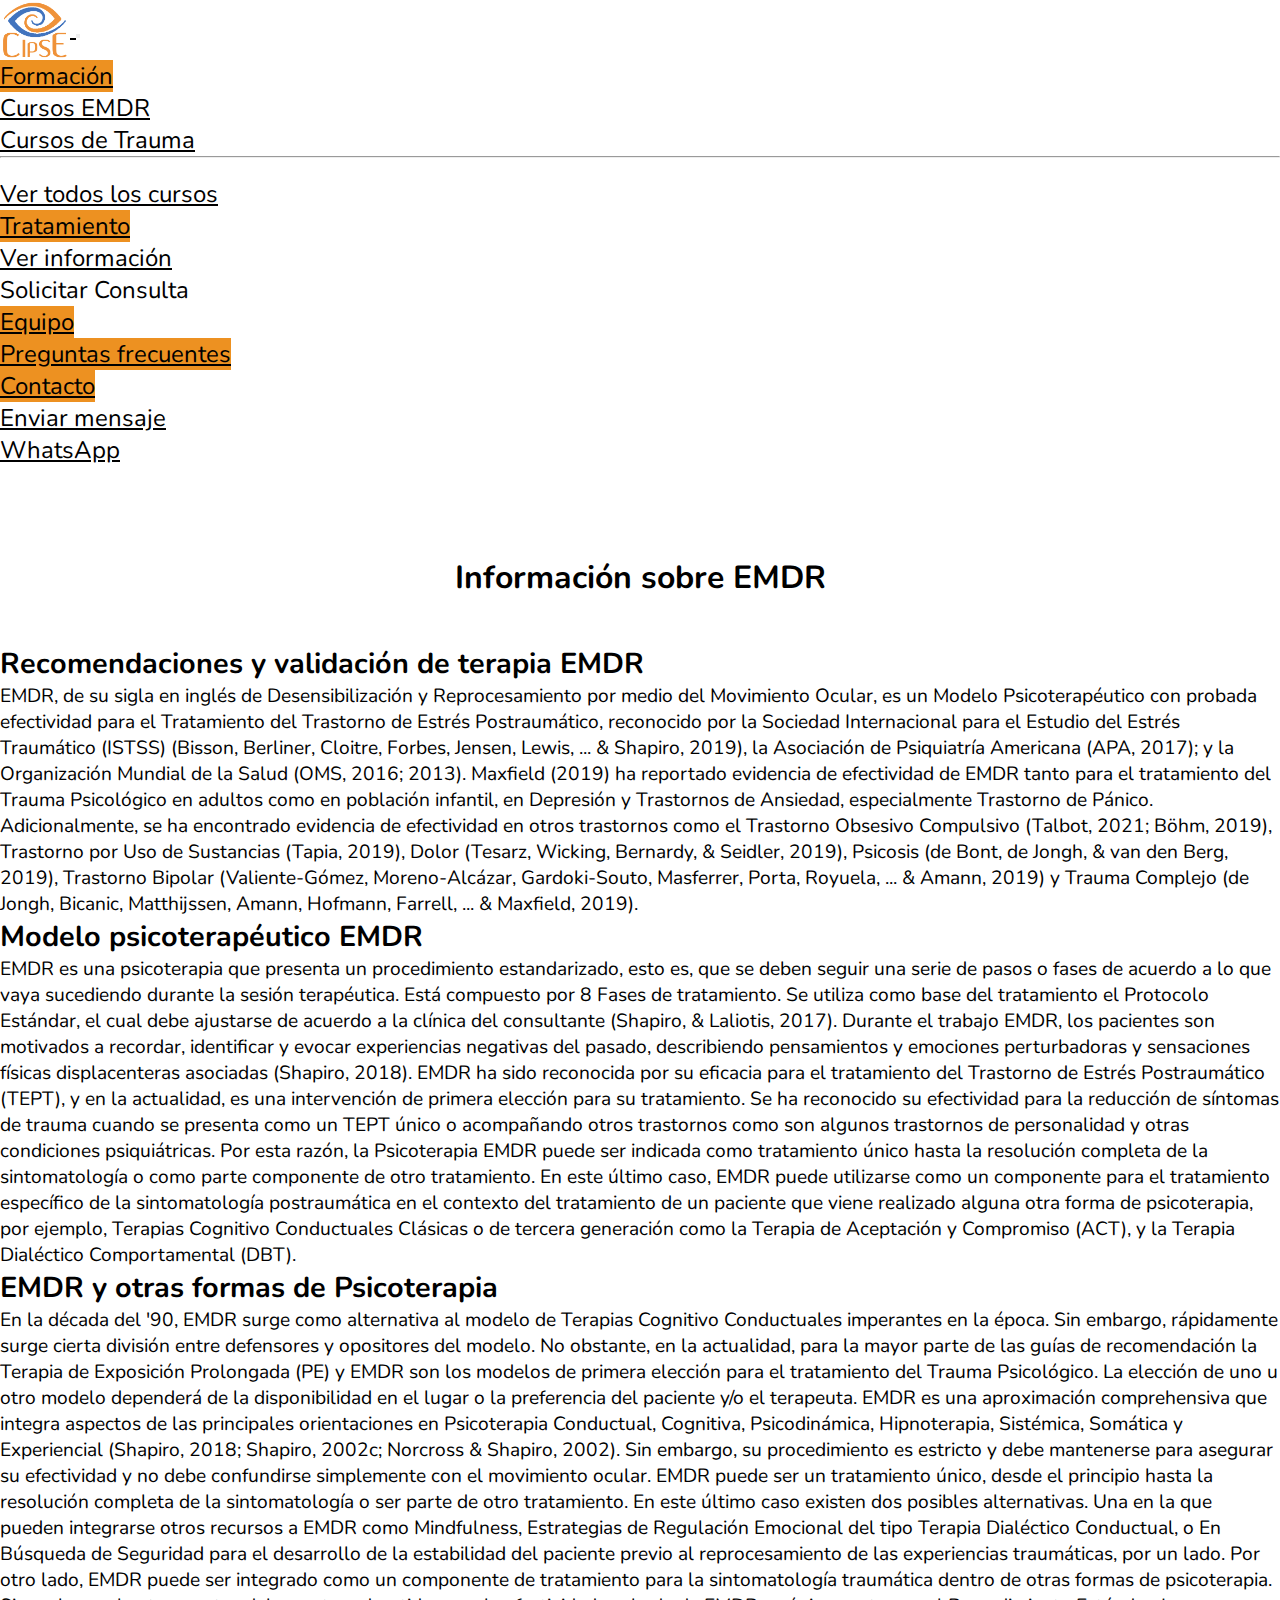
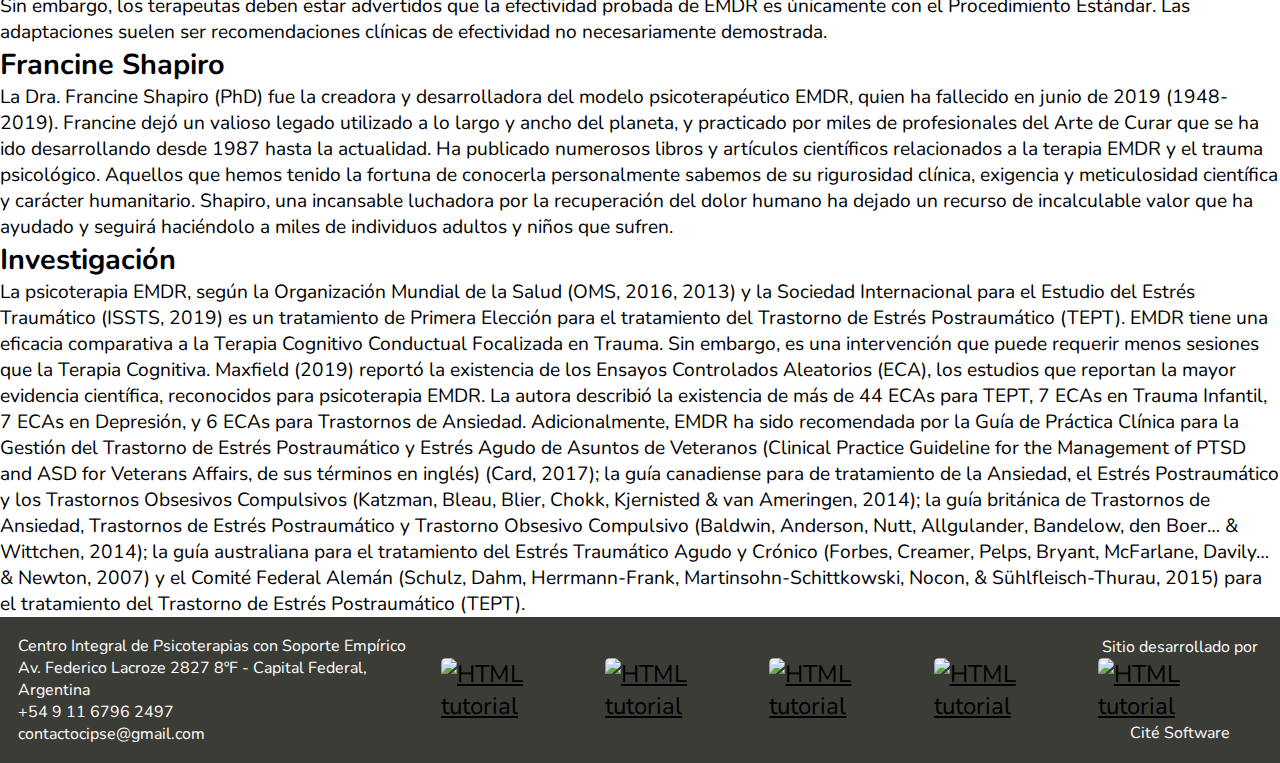
==== EMDR.html @ 969f8921 "cursos updates" ====
<!DOCTYPE html>

<html class="EMDRfull">

<head>
    <meta charset="UTF-8">
    <meta name="viewport" content="width=device-width">

    <link href="https://cdn.jsdelivr.net/npm/bootstrap@5.1.3/dist/css/bootstrap.min.css" rel="stylesheet" integrity="sha384-1BmE4kWBq78iYhFldvKuhfTAU6auU8tT94WrHftjDbrCEXSU1oBoqyl2QvZ6jIW3" crossorigin="anonymous">
    <link rel="stylesheet" href="indexStyle.css">

    <title>Equipo CIPSE</title>
    <link rel="shortcut icon" type="image/jpg" href="logo.png"/>

    <link rel="preconnect" href="https://fonts.googleapis.com">
    <link rel="preconnect" href="https://fonts.gstatic.com" crossorigin>
    <link href="https://fonts.googleapis.com/css2?family=Nunito:wght@300;400&display=swap" rel="stylesheet">

    <link rel="preconnect" href="https://fonts.googleapis.com">
    <link rel="preconnect" href="https://fonts.gstatic.com" crossorigin>
    <link href="https://fonts.googleapis.com/css2?family=Comfortaa:wght@600&display=swap" rel="stylesheet">

    
    <script src="scrollNavbar.js"></script>

</head>

<body>

    <div class="invisible"></div>
    
    <div class="invisible"></div>
    
    <nav id="navB" class="navbar navbar-expand-lg navbar-dark">

        <div class="container-fluid">
            <a class="navbar-brand" href="index.html#cont-slider">
                <img src="logo.png" alt="" width="70" height="60">
              </a>
          <button class="navbar-toggler" type="button" data-bs-toggle="collapse" data-bs-target="#navbarSupportedContent" aria-controls="navbarSupportedContent" aria-expanded="false" aria-label="Toggle navigation">
            <span class="navbar-toggler-icon"></span>
          </button>
          <div class="collapse navbar-collapse" id="navbarSupportedContent">
            <ul class="navbar-nav me-auto mb-2 mb-lg-0">
              
              <li class="nav-item dropdown">
                <a class="nav-link active dropdown-toggle mx-3" href="Formacion.html" id="navbarDropdown" role="button" data-bs-toggle="dropdown" aria-expanded="false">
                 Formación
                </a>
                <ul id="liExpanded" class="dropdown-menu mx-3" aria-labelledby="navbarDropdown">
                  <li><a class="dropdown-item" href="Formacion.html#CursosEMDR">Cursos EMDR</a></li>
                  <li><a class="dropdown-item" href="Formacion.html#FormTyE">Cursos de Trauma</a></li>
                  <li><hr class="dropdown-divider"></li>
                  <li><a class="dropdown-item" href="Formacion.html">Ver todos los cursos</a></li>
                </ul>
              </li>
              <li class="nav-item dropdown">
                <a class="nav-link active dropdown-toggle mx-3" aria-current="page" href="index.html#Tratamiento" id="navbarDropdown" role="button" data-bs-toggle="dropdown" aria-expanded="false">Tratamiento</a>
                <ul id="liExpanded" class="dropdown-menu mx-3" aria-labelledby="navbarDropdown">
                  <li><a class="dropdown-item" href="index.html#Tratamiento">Ver información</a></li>
                    <li><a class="dropdown-item" type="button" data-bs-toggle="modal" data-bs-target="#modalCdA">Solicitar Consulta</a></li>
                  </ul>
            </li>
            <li class="nav-item">
                <a class="nav-link active mx-3" aria-current="page" href="index.html#Equipo">Equipo</a>
              </li>
            <li class="nav-item">
                <a id="navFAQ" class="nav-link active mx-3" aria-current="page" href="index.html#FAQ">Preguntas frecuentes</a>
            </li>
            <li class="nav-item dropdown">
                <a class="nav-link active dropdown-toggle mx-3" aria-current="page" href="index.html#Contacto" id="navbarDropdown" role="button" data-bs-toggle="dropdown" aria-expanded="false">Contacto</a>
                <ul id="liExpanded" class="dropdown-menu mx-3" aria-labelledby="navbarDropdown">
                    <li><a class="dropdown-item" href="index.html#Contacto">Enviar mensaje</a></li>
                    <li><a class="dropdown-item" href="https://api.whatsapp.com/send?phone=5491167962497" target="_blank" rel="noopener noreferrer">WhatsApp</a></li>
                  </ul>
            </li>
            <!-- <li class="nav-item dropdown">
                <a class="nav-link active dropdown-toggle mx-3" href="#" id="navbarDropdown" role="button" data-bs-toggle="dropdown" aria-expanded="false">
                    Recursos
                   </a>
                   <ul id="liExpanded" class="dropdown-menu mx-3" aria-labelledby="navbarDropdown">
                     <li><a class="dropdown-item" href="#">Recursos Generales</a></li>
                     <li><a class="dropdown-item" href="#">Psicoeducación</a></li>
                     <li><a class="dropdown-item" href="#">Entrenamiento EMDR</a></li> 
                     <li><a class="dropdown-item" href="#">Trauma</a></li> 
                   </ul>
            </li> -->
            <!-- <li class="nav-item">
                <a class="nav-link active mx-3 disabled" aria-current="page" href="#">Solicitar Tratamiento</a>
            </li> -->
            </ul>
          </div>
        </div>
      </nav>

    <div class="tituloDetalle">
        <h2>Información sobre EMDR</h2>
    </div>

    <div id="RyV" class="RyV">
        <h3>Recomendaciones y validación de terapia EMDR</h3>
        <p>EMDR, de su sigla en inglés de Desensibilización y Reprocesamiento por medio del Movimiento Ocular, es un Modelo Psicoterapéutico con probada efectividad para el Tratamiento del Trastorno de Estrés Postraumático, reconocido por la Sociedad Internacional para el Estudio del Estrés Traumático (ISTSS) (Bisson, Berliner, Cloitre, Forbes, Jensen, Lewis, ... & Shapiro, 2019), la Asociación de Psiquiatría Americana (APA, 2017); y la Organización Mundial de la Salud (OMS, 2016; 2013).
            Maxfield (2019) ha reportado evidencia de efectividad de EMDR tanto para el tratamiento del Trauma Psicológico en adultos como en población infantil, en Depresión y Trastornos de Ansiedad, especialmente Trastorno de Pánico. Adicionalmente, se ha encontrado evidencia de efectividad en otros trastornos como el Trastorno Obsesivo Compulsivo (Talbot, 2021; Böhm, 2019), Trastorno por Uso de Sustancias (Tapia, 2019), Dolor (Tesarz, Wicking, Bernardy, & Seidler, 2019), Psicosis (de Bont, de Jongh, & van den Berg, 2019), Trastorno Bipolar (Valiente-Gómez, Moreno-Alcázar, Gardoki-Souto, Masferrer, Porta, Royuela, ... & Amann, 2019) y Trauma Complejo (de Jongh, Bicanic, Matthijssen, Amann, Hofmann, Farrell, ... & Maxfield, 2019).
            </p>
    </div>

    <div id="MP" class="MP">
        <h3>Modelo psicoterapéutico EMDR</h3>
        <p>EMDR es una psicoterapia que presenta un procedimiento estandarizado, esto es, que se deben seguir una serie de pasos o fases de acuerdo a lo que vaya sucediendo durante la sesión terapéutica. Está compuesto por 8 Fases de tratamiento. Se utiliza como base del tratamiento el Protocolo Estándar, el cual debe ajustarse de acuerdo a la clínica del consultante (Shapiro, & Laliotis, 2017). Durante el trabajo EMDR, los pacientes son motivados a recordar, identificar y evocar experiencias negativas del pasado, describiendo pensamientos y emociones perturbadoras y sensaciones físicas displacenteras asociadas (Shapiro, 2018). 
            EMDR ha sido reconocida por su eficacia para el tratamiento del Trastorno de Estrés Postraumático (TEPT), y en la actualidad, es una intervención de primera elección para su tratamiento. Se ha reconocido su efectividad para la reducción de síntomas de trauma cuando se presenta como un TEPT único o acompañando otros trastornos como son algunos trastornos de personalidad y otras condiciones psiquiátricas. 
            Por esta razón, la Psicoterapia EMDR puede ser indicada como tratamiento único hasta la resolución completa de la sintomatología o como parte componente de otro tratamiento. 
            En este último caso, EMDR puede utilizarse como un componente para el tratamiento específico de la sintomatología postraumática en el contexto del tratamiento de un paciente que viene realizado alguna otra forma de psicoterapia, por ejemplo, Terapias Cognitivo Conductuales Clásicas o de tercera generación como la Terapia de Aceptación y Compromiso (ACT), y la Terapia Dialéctico Comportamental (DBT).
            </p>
    </div>

    <div id="EvT" class="EvT">
        <h3>EMDR y otras formas de Psicoterapia</h3>
        <p>En la década del '90, EMDR surge como alternativa al modelo de Terapias Cognitivo Conductuales imperantes en la época. Sin embargo, rápidamente surge cierta división entre defensores y opositores del modelo. 
            No obstante, en la actualidad, para la mayor parte de las guías de recomendación la Terapia de Exposición Prolongada (PE) y EMDR son los modelos de primera elección para el tratamiento del Trauma Psicológico. La elección de uno u otro modelo dependerá de la disponibilidad en el lugar o la preferencia del paciente y/o el terapeuta. 
            EMDR es una aproximación comprehensiva que integra aspectos de las principales orientaciones en Psicoterapia  Conductual, Cognitiva, Psicodinámica, Hipnoterapia, Sistémica, Somática y Experiencial (Shapiro, 2018; Shapiro, 2002c; Norcross & Shapiro, 2002). Sin embargo, su procedimiento es estricto y debe mantenerse para asegurar su efectividad y no debe confundirse simplemente con el movimiento ocular. 
            EMDR puede ser un tratamiento único, desde el principio hasta la resolución completa de la sintomatología o ser parte de otro tratamiento. 
            En este último caso existen dos posibles alternativas. Una en la que pueden integrarse otros recursos a EMDR como Mindfulness, Estrategias de Regulación Emocional del tipo Terapia Dialéctico Conductual, o En Búsqueda de Seguridad para el desarrollo de la estabilidad del paciente previo al reprocesamiento de las experiencias traumáticas, por un lado. 
            Por otro lado, EMDR puede ser  integrado como un componente de tratamiento para la sintomatología traumática dentro de otras formas de psicoterapia. <br>
            Sin embargo, los terapeutas deben estar advertidos que la efectividad probada de EMDR es únicamente con el Procedimiento Estándar. Las adaptaciones suelen ser recomendaciones clínicas de efectividad no necesariamente demostrada.
        </p>
    </div>

    <div id="FS" class="FS">
        <h3>Francine Shapiro</h3>
        <p>La Dra. Francine Shapiro (PhD) fue la creadora y desarrolladora del modelo psicoterapéutico EMDR, quien ha fallecido en junio de 2019 (1948-2019). Francine dejó un valioso legado utilizado a lo largo y ancho del planeta, y practicado por miles de profesionales del Arte de Curar que se ha ido desarrollando desde 1987 hasta la actualidad. Ha publicado numerosos libros y artículos científicos relacionados a la terapia EMDR y el trauma psicológico. Aquellos que hemos tenido la fortuna de conocerla personalmente sabemos de su rigurosidad clínica, exigencia y meticulosidad científica y carácter humanitario. Shapiro, una incansable luchadora por la recuperación del dolor humano ha dejado un recurso de incalculable valor que ha ayudado y seguirá haciéndolo a miles de individuos adultos y niños que sufren.
        </p>
    </div>
    
    <div id="In" class="In">
        <h3>Investigación</h3>
        <p>La psicoterapia EMDR, según la Organización Mundial de la Salud (OMS, 2016, 2013) y la Sociedad Internacional para el Estudio del Estrés Traumático (ISSTS, 2019) es un tratamiento de Primera Elección para el tratamiento del Trastorno de Estrés Postraumático (TEPT). EMDR tiene una eficacia comparativa a la Terapia Cognitivo Conductual Focalizada en Trauma. Sin embargo, es una intervención que puede requerir menos sesiones que la Terapia Cognitiva. 
            Maxfield (2019) reportó la existencia de los Ensayos Controlados Aleatorios (ECA), los estudios que reportan la mayor evidencia científica, reconocidos para psicoterapia EMDR. La autora describió la existencia de más de 44 ECAs para TEPT, 7 ECAs en Trauma Infantil, 7 ECAs en Depresión, y 6 ECAs para Trastornos de Ansiedad.
            Adicionalmente, EMDR ha sido recomendada por la Guía de Práctica Clínica para la Gestión del Trastorno de Estrés Postraumático y Estrés Agudo de Asuntos de Veteranos (Clinical Practice Guideline for the Management of PTSD and ASD for Veterans Affairs, de sus términos en inglés) (Card, 2017); la guía canadiense para de tratamiento de la Ansiedad, el Estrés Postraumático y los Trastornos Obsesivos Compulsivos (Katzman, Bleau, Blier, Chokk, Kjernisted & van Ameringen, 2014); la guía británica de Trastornos de Ansiedad, Trastornos de Estrés Postraumático y Trastorno Obsesivo Compulsivo (Baldwin, Anderson, Nutt, Allgulander, Bandelow, den Boer… & Wittchen, 2014); la guía australiana para el tratamiento del Estrés Traumático Agudo y Crónico (Forbes, Creamer, Pelps, Bryant, McFarlane, Davily… & Newton, 2007) y el Comité Federal Alemán (Schulz, Dahm, Herrmann-Frank, Martinsohn-Schittkowski, Nocon, & Sühlfleisch-Thurau, 2015) para el tratamiento del Trastorno de Estrés Postraumático (TEPT).
            </p>
    </div>

    <footer>

        <span>
            <p>
                Centro Integral de Psicoterapias con Soporte Empírico <br>
                Av. Federico Lacroze 2827 8ºF - Capital Federal, Argentina <br>
                +54 9 11 6796 2497 <br>
                contactocipse@gmail.com
            </p>
        </span>
    
        
            <a href="https://www.facebook.com/CIPSE.EMDR/" target="_blank" rel="noopener noreferrer"><img src="https://www.facebook.com/images/fb_icon_325x325.png" alt="HTML tutorial"></a>
            <a href="https://www.instagram.com/cipse/" target="_blank" rel="noopener noreferrer"><img src="https://1000marcas.net/wp-content/uploads/2019/11/Instagram-logo.png" alt="HTML tutorial" ></a>
            <a href="https://www.linkedin.com/in/cipse-centro-de-psicoterapias-8a77133a/" target="_blank" rel="noopener noreferrer"><img src="https://play-lh.googleusercontent.com/kMofEFLjobZy_bCuaiDogzBcUT-dz3BBbOrIEjJ-hqOabjK8ieuevGe6wlTD15QzOqw" alt="HTML tutorial" ></a>
            <a href="https://api.whatsapp.com/send?phone=5491167962497" target="_blank" rel="noopener noreferrer"><img src="https://w7.pngwing.com/pngs/632/756/png-transparent-whatsapp-logo-computer-icons-whatsapp-cdr-text-logo.png" alt="HTML tutorial"></a>
    
        <span id="by">
            <p>Sitio desarrollado por</p>
            <a href="https://twitter.com/citesoftware" target="_blank" rel="noopener noreferrer"><img src="cs.png" alt="HTML tutorial"></a>
            <p>Cité Software</p>
        </span>
    
    </footer>

    
    <script src="mobileNavBar.js"></script>
    <script src="https://cdn.jsdelivr.net/npm/bootstrap@5.1.3/dist/js/bootstrap.bundle.min.js" integrity="sha384-ka7Sk0Gln4gmtz2MlQnikT1wXgYsOg+OMhuP+IlRH9sENBO0LRn5q+8nbTov4+1p" crossorigin="anonymous"></script>



</body>



</html>
---- indexStyle.css ----
* {
  box-sizing:border-box;
  margin: 0;
  padding: 0;
}

html{
    scroll-behavior: smooth;
}


a{
  color: black;
  font-size: 1.5em;
}

h2{
  font-size: 2em;
}

h3{
  font-size: 1.8em;
}

h4{
  font-size: 1.6em;
}

p{
  font-size: 1.2em;
}

img{
  vertical-align: middle;
}


/* Slideshow container */
.slideshow-container {
  width: 100%;
  position: relative;
  margin: auto;
  overflow: hidden;
  height: 93.5vh;
}

/* Next & previous buttons */
.prev, .next {
  cursor: pointer;
  position: absolute;
  top: 50%;
  width: auto;
  padding: 16px;
  margin-top: -22px;
  color: #ed9121;
  font-weight: bold;
  font-size: 18px;
  transition: 0.6s ease;
  border-radius: 0 3px 3px 0;
  user-select: none;
}

/* Position the "next button" to the right */
.next {
  right: 0;
  border-radius: 3px 0 0 3px;
}

/* On hover, add a black background color with a little bit see-through */
.prev:hover, .next:hover {
  background-color: #1b5483d3;
}

/* Caption text */
.text {
  display: none;
  color: black;
  font-size: 15px;
  padding: 8px 12px;
  position: absolute;
  bottom: 8px;
  width: 100%;
  text-align: center;
}

/* Number text (1/3 etc) */
.numbertext {
  color: black;
  font-size: 12px;
  padding: 8px 12px;
  position: absolute;
  top: 0;
}

/* The dots/bullets/indicators */
.dot {
  cursor: pointer;
  height: 15px;
  width: 15px;
  margin: 0 2px;
  background-color: #1b5583;
  border-radius: 50%;
  display: inline-block;
  transition: background-color 0.6s ease;
}

.active, .dot:hover {
  background-color: #ed9121;
}

/* Fading animation */
.fade {
  -webkit-animation-name: fade;
  -webkit-animation-duration: 1.5s;
  animation-name: fade;
  animation-duration: 1.5s;
}

@-webkit-keyframes fade {
  from {opacity: .4} 
  to {opacity: 1}
}

@keyframes fade {
  from {opacity: .4} 
  to {opacity: 1}
}

/* On smaller screens, decrease text size */
@media only screen and (max-width: 300px) {
  .prev, .next,.text {font-size: 11px}
}

/* Scrollbar*/

/* width */
::-webkit-scrollbar {
  width: 8px;
}

/* Track */
::-webkit-scrollbar-track {
  background: #f1f1f1;
  box-shadow: inset 0 0 5px #0000002a;
}

/* Handle */
::-webkit-scrollbar-thumb {
  background: #ed9121;
}

/* Handle on hover */
::-webkit-scrollbar-thumb:hover {
  background: #b7410E;
}


/* HEADER */

.HeaderHidden {
  position:initial;
  height: 4rem;
  z-index: 0;
  width: 100%;
  margin: 0 auto;
  
}

header {
    z-index: 1;
    position: fixed;
    height: 4rem;
    width: 100%;
    min-width: fit-content;
    margin: 0 auto;
    font-family: 'Comfortaa', cursive;
    transition: top 0.2s;
}

header nav ul {
    display: flex;
    list-style-type: none;
    width: 100%;
    text-align: center;
    flex-direction: row;
    justify-content: space-between;
    align-items: center;
    background-color: #1b5583;
}

header nav li {
    display: inline;
    float: left;
    width: 100%;
    height: 100%;
}

header nav li a:not(#logo){
  display: block;
  color: black;
  text-align: center;
  padding: 1.3em 10px;
  text-decoration: none;
  font-size: 1em;
  align-self: center;
  height: 4rem;
  color: whitesmoke;
}


header nav li a:hover:not(#logo){
    background-color: #ed9121;
    color: black;
}

header nav img{
  height: 3rem;
  margin-left: 30px;
}

  /* BODY */

body{
  display: flex;
  width: 100%;
  flex-direction: column;
  flex-wrap: wrap;
  font-family: 'Nunito', sans-serif;
}

.Inicio{
  width: 100%;
  height: 100%;
}

.Inicio img{
  width: 100%;
  height: 100vh;
}


/* EMDR */

.EMDR {
  height: 100%;
  min-height: 100vh;
  background: linear-gradient(180deg, white, #fbceb1);
  width: 100%;
  display: grid;
  grid-area: 1 / 1 / 2 / 2;
  align-items: center;
  justify-items: center;
}

.EMDR h2{
  grid-row: 1 / span 1;
  grid-column: 1 / span 2;
  justify-self: center;
  height: fit-content;
}

.EMDR p {
  font-size: 1.2em;
  padding: 0px 20px 0px 20px;
  grid-row: 2 / span 1;
  grid-column: 1 / span 2;
  justify-self: center;
}

.EMDR iframe {
  grid-row: 3 / span 1;
  grid-column: 1 / span 1;
  justify-self: center;
}

.EMDR ul {
  grid-row: 3 / span 1;
  grid-column: 2 / span 1;
  justify-self: center;
  list-style-type: none;
}

.EMDR li {
  padding: 10px;
}


/*EQUIPO*/

.Equipo{
  height: 100%;
  width: 100%;
  display: grid;
  row-gap: 5%;
  grid-area: 1 / 1 / 4 / 3;
  justify-items: center;
  align-items: center;
  grid-template-rows: 1fr 2fr 3fr 1fr;
}

.Equipo h2{
  grid-row: 1 / span 1;
  grid-column: 1 / span 3;
  justify-self: center;
  margin-top: 8vh;
  height: fit-content;
}

.Equipo p {
  font-size: 1.2em;
  padding: 0px 20px 0px 20px;
  grid-row: 2 / span 1;
  grid-column: 1 / span 3;
  justify-self: center;
}

.Equipo #eq1 {
  grid-row: 3 / span 1;
  grid-column: 1 / span 1;
  justify-self: center;
  justify-items: center;
  align-items: center;
}

.Equipo #eq2 {
  grid-row: 3 / span 1;
  grid-column: 2 / span 1;
  justify-self: center;
  justify-items: center;
  align-items: center;
}

.Equipo #eq3 {
  grid-row: 3 / span 1;
  grid-column: 3 / span 1;
  justify-self: center;
  justify-items: center;
  align-items: center;
}

.Equipo #lnk1{
  grid-row: 4 / span 1;
  grid-column: 1 / span 1;
  justify-self: center;
}

.Equipo #lnk2{
  grid-row: 4 / span 1;
  grid-column: 3 / span 1;
  justify-self: center;
}

.Equipo h3{
  text-align: center;
  font-size: 1.7em;
}

.Equipo img{
  display: block;
  margin-left: auto;
  margin-right: auto;
  max-width: 350px;
  height: 60%;
  max-height: 350px;
  border-radius: 50%;
  margin-bottom: 10px;
}

.Equipo span{
  width: 100%;
}

.Equipo a{
  font-size: 1.5em;
}

/*FORMACION*/

.Formacion{
  height: 100%;
  min-height: 100vh;
  width: 100%;
  display: grid;
  grid-area: 1 / 1 / 5 / 2;
  justify-items: center;
  align-items: center;
  grid-template-rows: 1fr 2fr 1fr 2fr 1fr;
  background-color: #fbceb1;
}

.Formacion img{
  display: block;
  margin-left: auto;
  margin-right: auto;
  width: 50%;
  border-radius: 10%;
  margin-bottom: 10px;
}

.Formacion h2{
  grid-row: 1 / span 1;
  grid-column: 1 / span 2;
  justify-self: center;
  margin-top: 8vh;
  height: fit-content;
}

.Formacion #img1{
  grid-row: 2 / span 1;
  grid-column: 1 / span 1;
  justify-self: center;
}
.Formacion #img2 {
  grid-row: 4 / span 1;
  grid-column: 2 / span 1;
  justify-self: center;
}

.Formacion #titulo1{
  grid-row: 3 / span 1;
  grid-column: 1 / span 1;
  justify-self: center;
  align-self: center;
}

.Formacion #titulo2{
  grid-row: 2 / span 1;
  grid-column: 2 / span 1;
  justify-self: center;
  align-self: center;
}

.Formacion #lista1{
  grid-row: 4 / span 1;
  grid-column: 1 / span 1;
  justify-self: center;
  align-self: center;
}

.Formacion #lista2{
  grid-row: 3 / span 1;
  grid-column: 2 / span 1;
  justify-self: center;
  align-self: center;
}

.Formacion #link1 {
  grid-row: 5 / span 1;
  grid-column: 1 / span 1;
  justify-self: center;
  align-self: center;
}

.Formacion #link2 {
  grid-row: 5 / span 1;
  grid-column: 2 / span 1;
  justify-self: center;
  align-self: center;
}

.Formacion ul a {
  text-decoration: none;
}

/* TRATAMIENTO */

.Tratamiento{
  height: 100%;
  min-height: 100vh;
  width: 100%;
  /* background-color: #faa499;
background-image: linear-gradient(319deg, #faa499 0%, #f7dd85 37%, #ffc55c 100%); */
  display: flex;
  flex-direction: column;
  justify-content: space-around;
  align-items: center;
}

.Tratamiento h2 {
  height: fit-content;
}

.Tratamiento p{
  padding: 20px;
  text-align: center;
}


.Tratamiento button{
  background-color: #4682b4;
  border: none;
  color: black;
  padding: 15px 32px;
  text-align: center;
  text-decoration: none;
  font-size: 20px;
  border-radius: 12px;
  box-shadow: 0 12px 16px 0 rgba(0,0,0,0.24), 0 17px 50px 0 rgba(0,0,0,0.19);
  opacity: 0.8;
  transition: 0.3s;
  display: inline-block;
  cursor: pointer;
}

.Tratamiento button:hover {
  opacity: 1;
  box-shadow: 0 12px 16px 0 rgba(0,0,0,0.24), 0 17px 50px 0 rgba(0, 0, 0, 0.61);
}

/* PREGUNTAS FRECUENTES */

.FAQ {
  height: 100%;
  min-height: 100vh;
  width: 100%;
  display: flex;
  flex-direction: column;
  justify-content: space-evenly;
  justify-items: center;
  align-items: center;
  background-color: #fbceb1;
}

.FAQ span{
  width: 100%;
  display: flex;
  flex-direction: row;
  justify-content: space-between;
  align-items: baseline;
  flex-wrap: wrap;
  padding: 30px;
}

.FAQ h2 {
  margin-top: 40px;
  margin-bottom: 10px;
  height: fit-content;
}

.FAQ span, h2 {
  height: 17vh;
}

.FAQ span h3{
  margin-bottom: 5px;
  color: #1b5583;
}

#faq1, #faq3, #faq5{
  height: fit-content;
}

#faq2, #faq4 {
background-color: #fbceb1;
  height: fit-content;
}

/* CONTACTO */

.Contacto {
  min-height: 100vh;
  height: 100%;
  width: 100%;
  display: grid;
  grid-area: 1/1/4/3;
  grid-template-rows: 1fr 1fr 1fr 2fr;
  grid-template-columns: 1fr 1fr 2fr;
}

.Contacto label {
  font-size: 1.5em;
}

.Contacto h2 {
  grid-row: 1 / span 1;
  grid-column: 1 / span 3;
  justify-self: center;
  margin-top: 7vh;
  height: fit-content;
  align-items: center;
}

.Contacto span{
  display: flex;
  flex-direction: column;
}

.Contacto input, select, textarea {
  border: #1b5583 solid 2px;
  border-radius: 5px;
  height: 2.5em;
  width: 80%;
  font-size: 1.5em;
  font-family: 'Nunito', sans-serif;
  justify-content: center;
  align-content: center;
}

.Contacto textarea{
  resize: none;
  width: 100%;
  height: 50%;
}

.Contacto form{

  grid-row: 2 / span 3;
  grid-column: 1 / span 2;
  display: grid;
  grid-template-rows: 1fr 1fr 2fr 1fr;
}

.Contacto label, input, select{
  justify-self: center;
  align-self: center;
}

#inp1{
  grid-row: 1 / span 1;
  grid-column: 1 / span 1;
}

#inp2{
  grid-row: 1 / span 1;
  grid-column: 2 / span 1;
}

#inp3{
  grid-row: 2 / span 1;
  grid-column: 2 / span 1;
}

#inp4 {
  grid-row: 2 / span 1;
  grid-column: 1 / span 1;
}

#inp5{
  grid-row: 3 / span 1;
  grid-column: 1 / span 2;
  height: 100%;
  margin-left: 5%;
  margin-right: 5%;
}

#inp5 input {
  height: 50%;
  width: 100%;
}

.Contacto button{
  grid-row: 4 / span 1;
  grid-column: 1 / span 2;
  justify-self: center;
  height: fit-content;
  width: fit-content;
  background-color: #FF8F00;
  border: none;
  color: black;
  padding: 15px 32px;
  text-align: center;
  text-decoration: none;
  font-size: 20px;
  border-radius: 12px;
  box-shadow: 0 12px 16px 0 rgba(0,0,0,0.24), 0 17px 50px 0 rgba(0,0,0,0.19);
  opacity: 0.8;
  transition: 0.3s;
  display: inline-block;
  cursor: pointer;
}

.Contacto button:hover {
  opacity: 1;
  box-shadow: 0 12px 16px 0 rgba(0,0,0,0.24), 0 17px 50px 0 rgba(0, 0, 0, 0.61);
}

.Contacto iframe{
  min-height: 500px;
  width: 90%;
}

#mapas{
  width: 100%;
  height: 100%;
  grid-row: 2 / span 4;
  grid-column: 3 / span 1;
  display: flex;
  flex-direction: column;
  justify-self: center;
  align-items: center;
}

#mapas h3{
  font-family: 'Comfortaa', cursive;
  font-size: 1.4em;
  margin-top: 10px;
  margin-bottom: 10px;
  text-align: center;
}

#direccion{
  /* background-color: #FF8F00; */
  border-radius: 10px;
  padding: 5px;
}

#tituloMapa{
  justify-content: center;
  font-family: 'Comfortaa', cursive;
  margin: 10px;
}

#wpp{
  width: 100px;
  padding: 0;
}

.Contacto a {
  justify-self: center;
  width: 10%;
}

/* FOOTER */

footer{
  clear: both;
  position: relative;
  background-color: #3b3c36;
  display: flex;
  flex-direction: row;
  justify-content: space-around;
  justify-items: center;
  align-items: center;
  padding: 2vh;
  color: white;
}

footer img{
  border-radius: 5px;
  height: 40px;
}

footer p{
  font-size: 1em;
}

#by{
 display: flex;
 flex-direction: column;
 align-items: center;
}


/* EQUIPO DETALLADO */

.tituloDetalle{
  margin-top: 10vh;
  margin-bottom: 5vh;
  width: 100%;
}
.tituloDetalle h2{
  height: fit-content;
  text-align: center;
}

.equipoDetallado{
  background: linear-gradient(180deg, white, #fbceb1);
  display: flex;
  flex-direction: row;
  flex-wrap: wrap;
  justify-items: center;
}

.equipoDetallado span{
  width: 33.3%;
  margin-bottom: 5%;
}

.equipoDetallado span p{
  text-align:center;
}

.equipoDetallado h2{
  justify-self: center;
  margin-top: 8vh;
  height: fit-content;
}

.equipoDetallado h3{
  text-align: center;
  font-size: 1.7em;
}

.equipoDetallado img{
  display: block;
  margin-left: auto;
  margin-right: auto;
  width: 40%;
  border-radius: 50%;
  margin-bottom: 10px;
}


.equipoDetallado a{
  font-size: 1.5em;
}

.asociaciones{
  height: 100vh;
  display: flex;
  flex-direction: column;
  justify-content: space-evenly;
  background: linear-gradient(0deg, white, #fbceb1);
}

.asociaciones img{
  height: 100px;
  width: 100px;
}

.asociaciones h2{
  text-align: center;
  height: fit-content;
}

.asociaciones div{
  display: flex;
  flex-direction: row;
  justify-content: space-around;
}

#hamIcon{
  cursor: pointer;
  display: none;
  height: 100%;
  width: fit-content;
  margin-top: 1%;
  margin-right: 5%;
}

#hamIcon div {
  width: 60px;
  height: 4px;
  background-color: #ed9121;
  margin: 8px 0;
  transition: 0.4s;
}

.open .bar1{
  -webkit-transform: rotate(45deg) translate(-4px, 30px);
  transform: rotate(45deg) translate(-4px, 21px);
}

.open .bar2{
  opacity: 0;
}

.open .bar3{
  -webkit-transform: rotate(-45deg) translate(-4px, -25px);
  transform: rotate(-45deg) translate(-4px, -23px);
}

.open .mobileMenu{
  display: flex;
  flex-direction: column;
  align-items: center;
  justify-content: flex-start;
}

.mobileMenu{
  display: none;
  position: absolute;
  top: 40px;
  left: 0;
  height: calc(100vh - 50px);
  width: 100%;
  height: fit-content;
  background-color: #1b5583;
  list-style-type: none;
}

.mobileMenu li a{
  color: #ed9121;
  text-decoration: none;
}

.mobileMenu li{
  margin-top: 18px;
  margin-bottom: 18px;
}

.mobileMenu ul{
  margin: 0;
}

#navbar h5, #logoM{
  display: none;
}



@media screen and (max-width: 768px)  {

  body{
    min-width: fit-content;
  }

  header nav{
    display: none;
  }
  .slideshow-container{
    background-color: #1b5583;
  }

  .numbertext{
    color: white;
  }

  #navbar{
    display: flex;
    flex-direction: row;
    width: 100%;
    background-color: #1b5583;
    justify-content: space-between;
    align-content: center;
  }

  #logoM{
    display: block;
    margin: 5px;
  }

  #navbar h5{
    display: block;
    align-self: center;
    color: #ed9121;
    font-size: 0.9em;
    width: 50%;
  }

  #hamIcon{
    display: block;
    margin-right: 8vw;
  }

  /* PAGINA */

  .EMDR, .Equipo, .Formacion, .Tratamiento, .FAQ, .Contacto, Footer{
    display: flex;
    flex-direction: column;
    height: 100%;
    min-height: fit-content;
    text-align: center;
  }

  .EMDR h2, p, iframe, ul{
    margin-top: 1.5em;
    margin-bottom: 1.5em;
  }

  .EMDR iframe{
    min-height: 300px;
  }

  .EMDR h2, p, span, a{
    margin-top: 1.5em;
    margin-bottom: 1.5em;
  }

  .Formacion h2, h3, ul, img, a{
    margin-top: 1.5em;
    margin-bottom: 1.5em;
  }

  .Tratamiento h2, h3, p, button{
    margin-top: 1.5em;
    margin-bottom: 1.5em;
  }

  .FAQ span{
    flex-direction: column;
  }

  .FAQ span h3{
    align-self: center;
  }

  .Contacto h2, span, button {
    margin-top: 1.5em;
    margin-bottom: 1.5em;
  }

  .Contacto form{
    height: 100%;
  }

  #map{
    height: 500px;
    min-width: 100px;
    width: 100%;
    max-width: 700px;
  }

  footer img{
    height: 100px;
    width: 100px;
  }

  /* Equipo Detalle */

  .equipoDetallado span{
    width: 100%;
    margin-bottom: 5%;
  }

  .equipoDetallado span p{
    padding: 10px;
  }

  .Contacto form{
    display: flex;
    flex-direction: column;
    align-items: center;
  }

  .Contacto form select{
    min-width: 232.8px;
  }
}



/* @media screen and (min-width: 769px) and (max-width: 1024px)  {

}

@media screen and (min-width: 1025px) and (max-width: 1200px)  {

} */
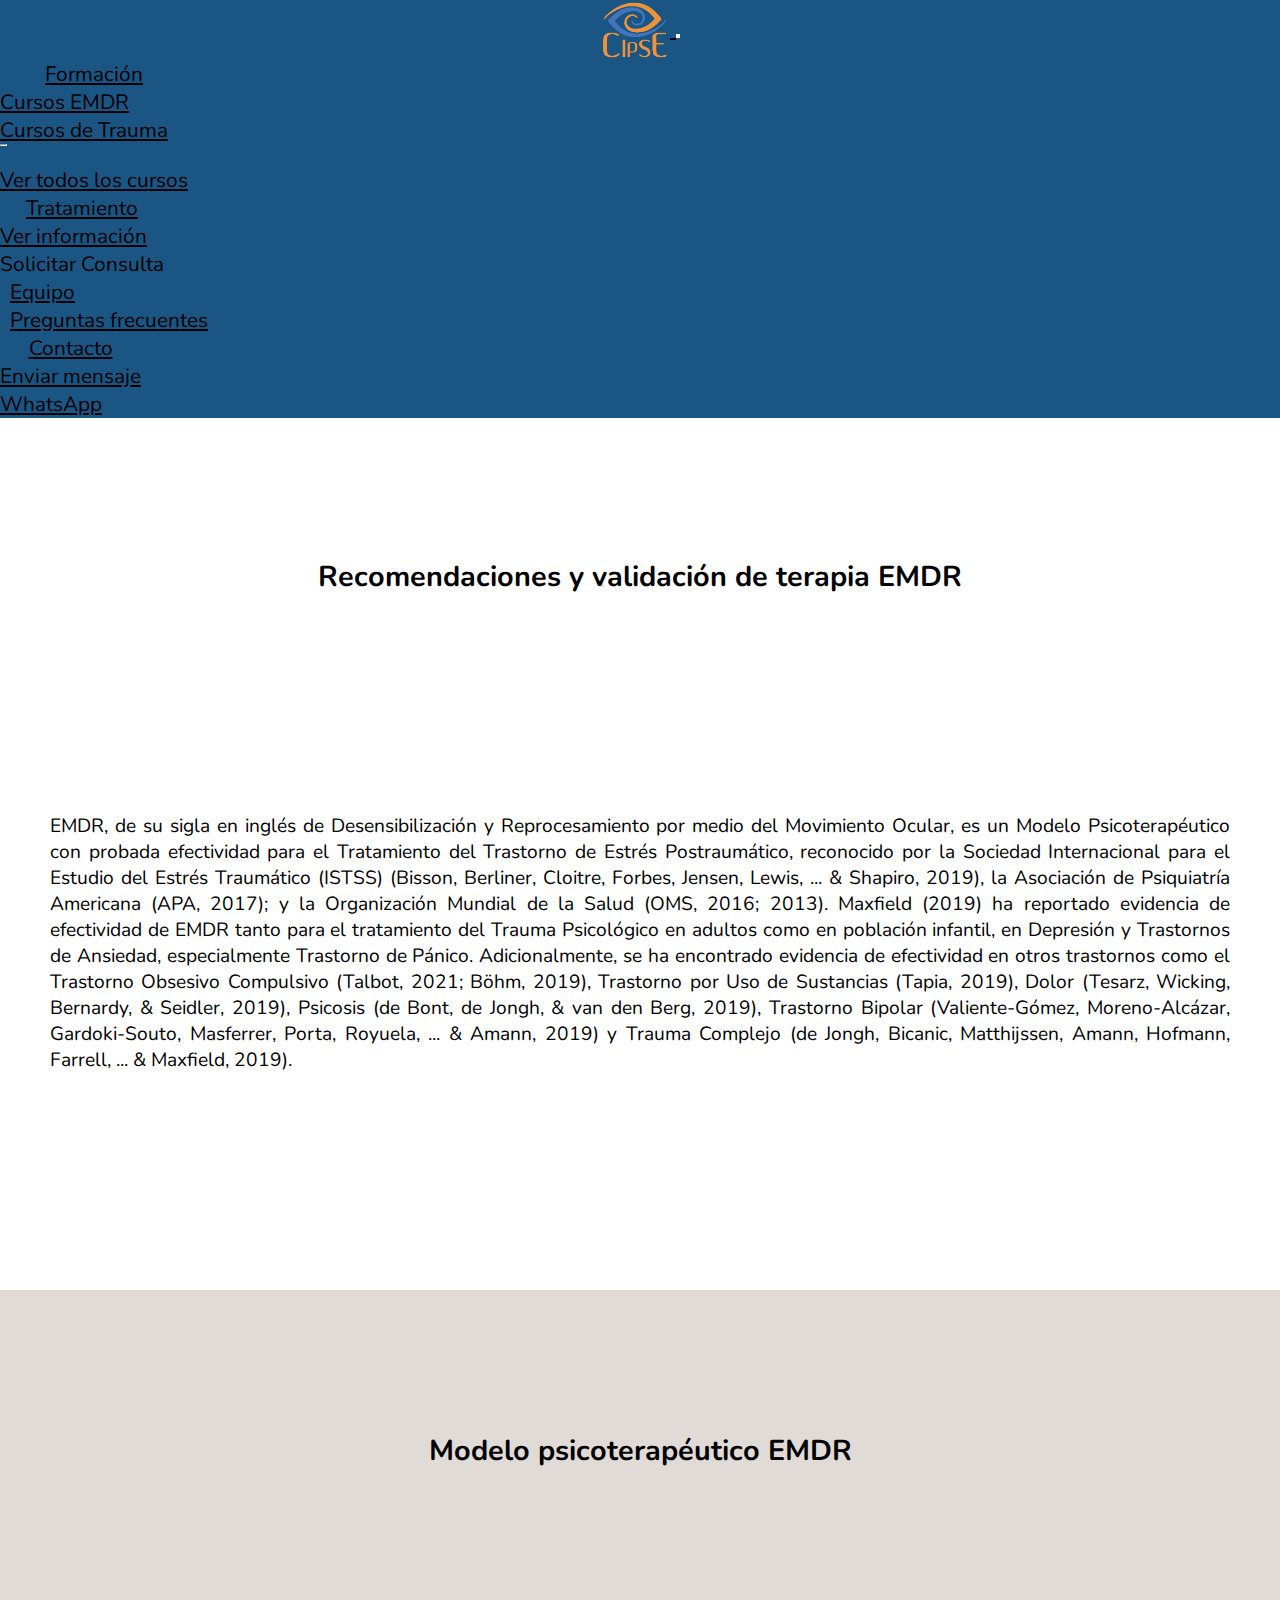
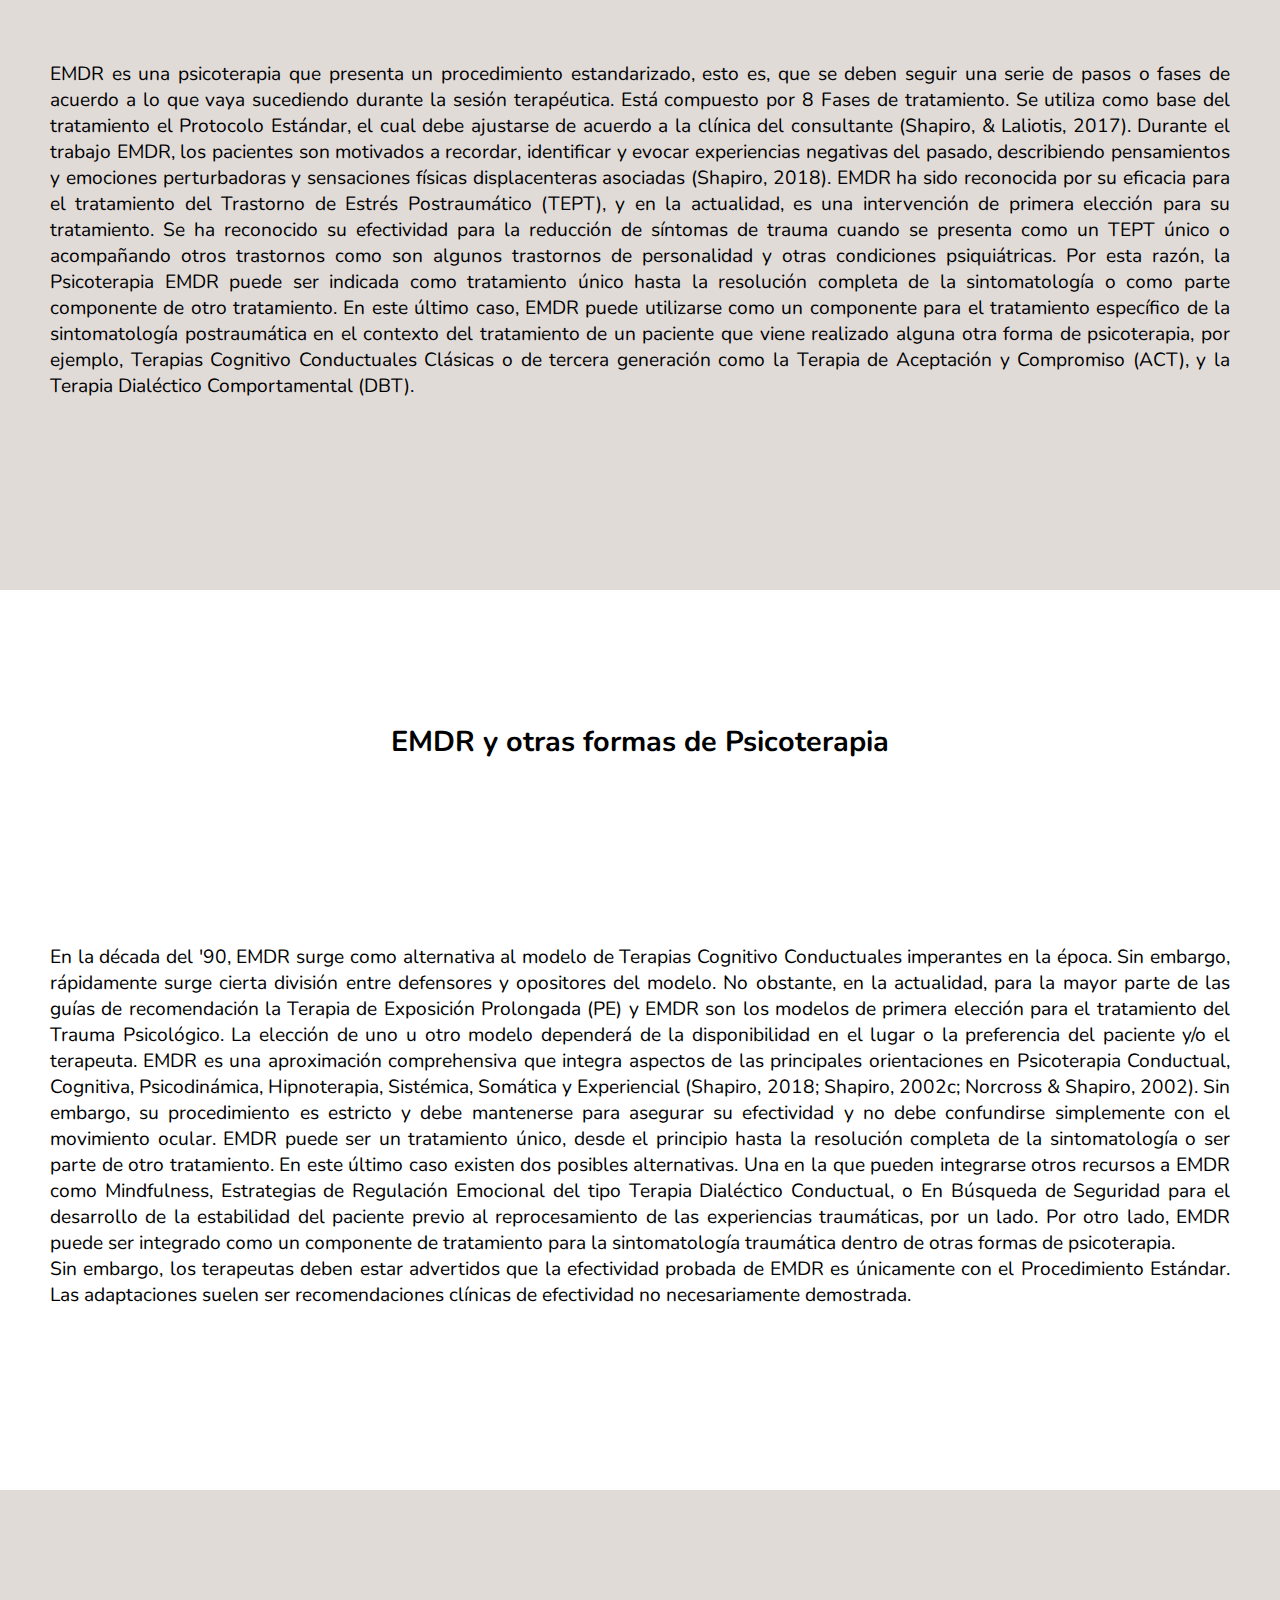
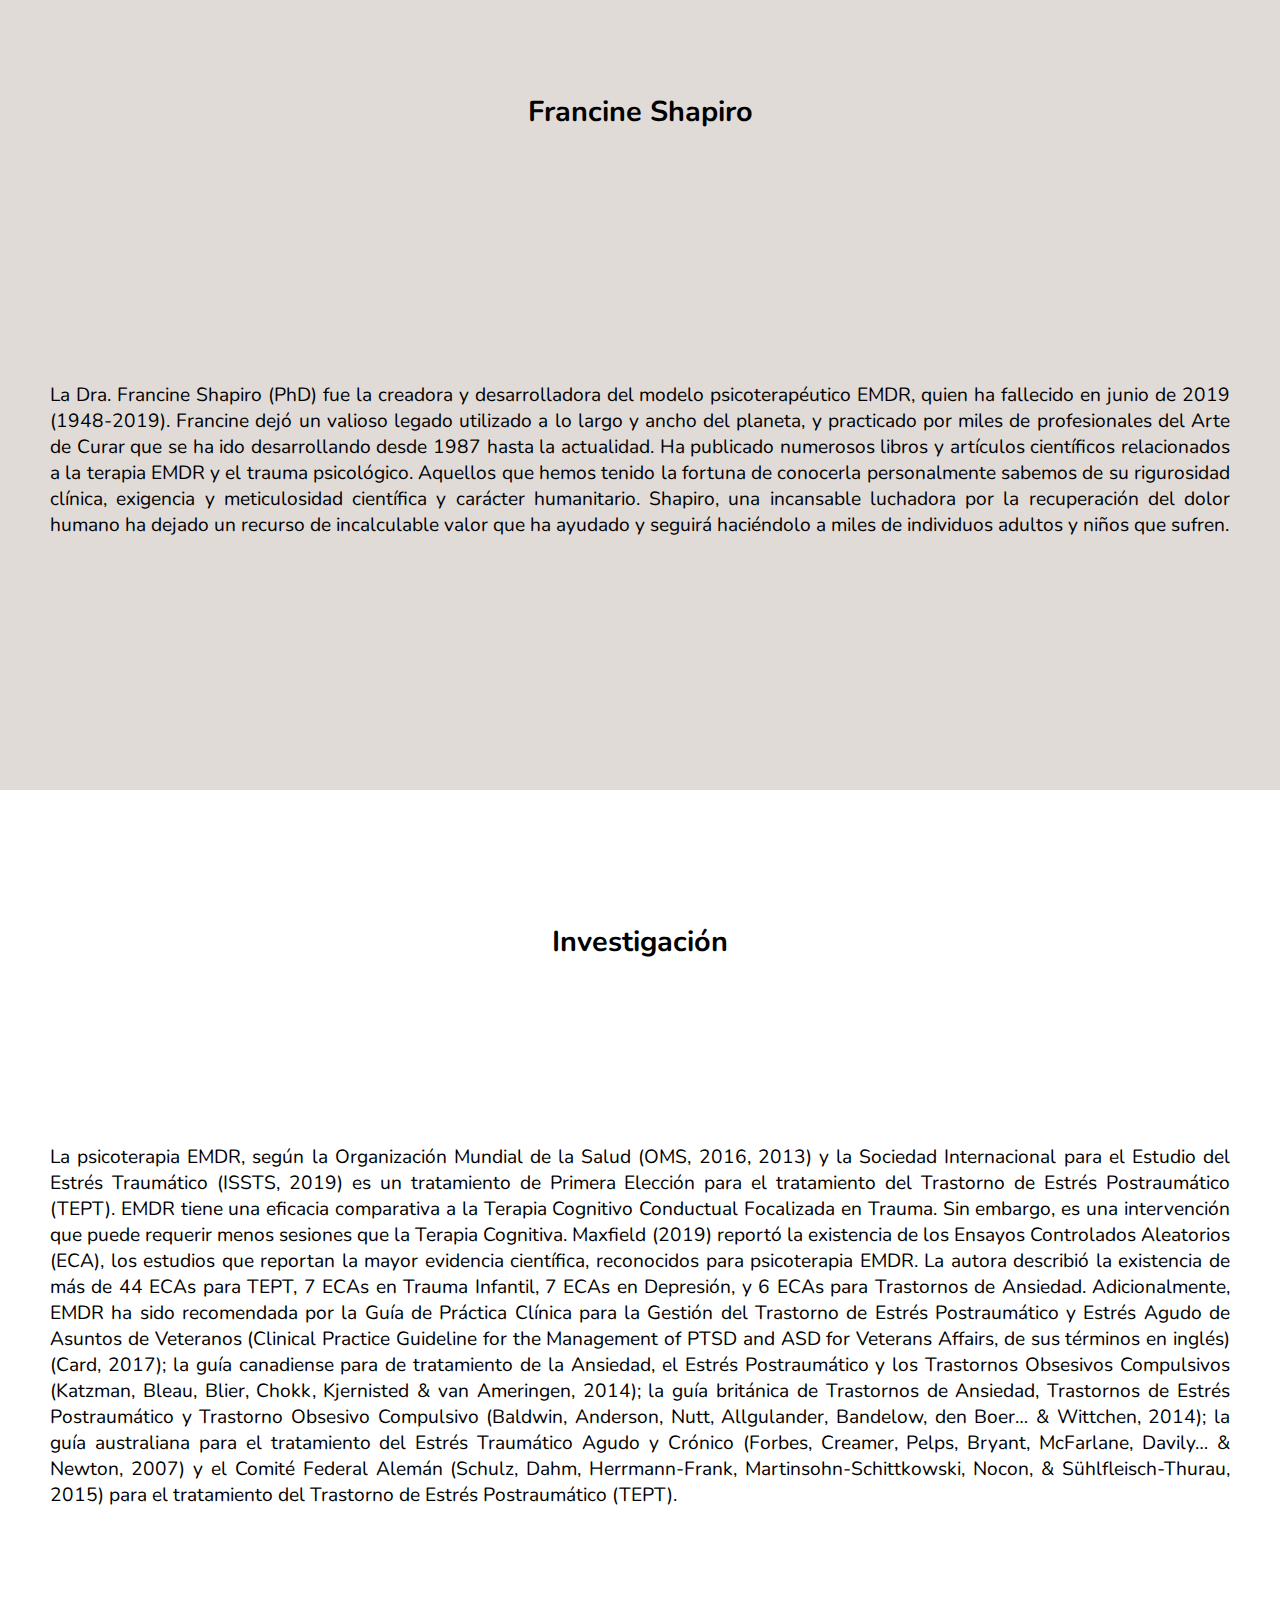
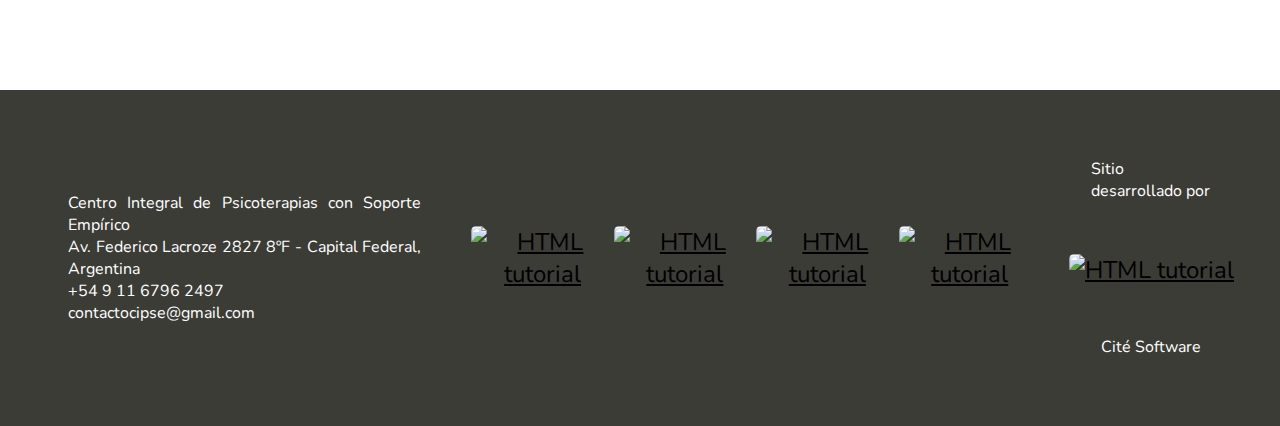
==== commit 64f1425b: "Libro + Links de Descarga + Scripts en carpeta" ====
--- a/EMDR.html
+++ b/EMDR.html
@@ -21,7 +21,7 @@
     <link href="https://fonts.googleapis.com/css2?family=Comfortaa:wght@600&display=swap" rel="stylesheet">
 
     
-    <script src="scrollNavbar.js"></script>
+    <script src="Scripts/scrollNavbar.js"></script>
 
 </head>
 
@@ -165,7 +165,7 @@
     </footer>
 
     
-    <script src="mobileNavBar.js"></script>
+    <script src="Scripts/mobileNavBar.js"></script>
     <script src="https://cdn.jsdelivr.net/npm/bootstrap@5.1.3/dist/js/bootstrap.bundle.min.js" integrity="sha384-ka7Sk0Gln4gmtz2MlQnikT1wXgYsOg+OMhuP+IlRH9sENBO0LRn5q+8nbTov4+1p" crossorigin="anonymous"></script>
 
 
--- a/indexStyle.css
+++ b/indexStyle.css
@@ -16,6 +16,8 @@
 
 h2{
   font-size: 2em;
+
+  font-weight: 700;
 }
 
 h3{
@@ -28,108 +30,259 @@
 
 p{
   font-size: 1.2em;
+  text-align: justify;
+}
+
+input, select, textarea{
+  outline: none;
 }
 
 img{
   vertical-align: middle;
 }
-
-
-/* Slideshow container */
-.slideshow-container {
-  width: 100%;
-  position: relative;
-  margin: auto;
-  overflow: hidden;
-  height: 93.5vh;
-}
-
-/* Next & previous buttons */
-.prev, .next {
-  cursor: pointer;
+#cont-slider{
+    height: 100%;
+}
+#slider {
+  margin: 0;
+    position: relative;
+    display: block;
+    width: 100%;
+    height: 100vh;
+    min-height: 500px;
+}
+#slider li {
+    background-repeat: no-repeat;
+    background-size: cover;
+    background-position: center;
+    position: absolute !important;
+    top: 0 !important;
+    left: 0 !important;
+    width: 100%;
+    height: 100%;
+    display: block;
+    -webkit-transition: opacity 1s;
+    -moz-transition: opacity 1s;
+    -ms-transition: opacity 1s;
+    -o-transition: opacity 1s;
+    transition: opacity 1s;
+    z-index: -1;
+    opacity: 0;
+}
+
+.flechas{
   position: absolute;
-  top: 50%;
-  width: auto;
-  padding: 16px;
-  margin-top: -22px;
-  color: #ed9121;
-  font-weight: bold;
-  font-size: 18px;
-  transition: 0.6s ease;
-  border-radius: 0 3px 3px 0;
-  user-select: none;
-}
-
-/* Position the "next button" to the right */
-.next {
-  right: 0;
-  border-radius: 3px 0 0 3px;
-}
-
-/* On hover, add a black background color with a little bit see-through */
-.prev:hover, .next:hover {
-  background-color: #1b5483d3;
-}
-
-/* Caption text */
-.text {
+  top: 90%;
+  left: 5%;
+  width: 90%;
+  display: flex;
+  flex-direction: row;
+  justify-content: space-between;
+  text-align: center;
+  height: fit-content;
+}
+
+.puntos{
   display: none;
-  color: black;
-  font-size: 15px;
-  padding: 8px 12px;
-  position: absolute;
-  bottom: 8px;
-  width: 100%;
+}
+
+
+#arrowP, #arrowN{
+    font-size: 30pt;
+    color: #b7410e9c;
+    /* color: grey; */
+    width: fit-content;
+    cursor: pointer;
+    z-index: 2; 
+    margin: 0;
+}
+
+.content_slider{
+    padding: 15px 30px;
+    color: #FFF;
+    width: 100%;
+    height: 100%;
+}
+.content_slider div{
+    text-align: center;
+}
+.content_slider h2{
+    font-family: 'Nunito';
+    font-size: 30pt;
+    letter-spacing: 1px;
+    text-transform: uppercase;
+    margin-bottom: 20px;
+}
+
+.content_slider h3{
+  font-size: 1.5rem;
+}
+.content_slider p {
+    font-size: 1.5rem;
+    font-family: 'Nunito';
+    color: #FFF;
+    margin-bottom: 20px;
+}
+#slider li .content_slider{
+    background: rgba(0, 0, 0, 0.50);
+    padding: 10px 125px;
+}
+.content_slider{
+    display: -webkit-flex;
+    display: -moz-flex;
+    display: -ms-flex;
+    display: -o-flex;
+    display: flex;
+    justify-content: center;
+    align-items: center;
+}
+.btnSlider{
+    color: #FFF;
+    font-size: 15pt;
+    font-family: 'arial';
+    letter-spacing: 1px;
+    padding: 10px 50px;
+    border: 1px solid #CCC;
+    background: rgba(13, 13, 13, 0.55);
+    border-radius: 31px;
+    text-decoration: none;
+    transition: .5s all;
+}
+.btnSlider:hover{
+    background: #111;
+    border: 1px solid #111;
+}
+.listslider {
+    display: -webkit-flex;
+    display: -moz-flex;
+    display: -ms-flex;
+    display: -o-flex;
+    display: flex;
+    justify-content: space-between;
+    align-items: center;
+    bottom: 5%;
+    list-style: none;
+    z-index: 2;
+}
+.listslider li {
+    border-radius: 50%;
+    width: 10px;
+    height: 10px;
+    cursor: pointer;
+    margin: 0 5px;
+}
+.listslider li a {
+    background: #CCC;
+    border-radius: 50%;
+    width: 100%;
+    height: 100%;
+    display: block;
+}
+.item-select-slid {
+    background: #FFF  !important;
+}
+
+#Libro h2{
+  margin: 0;
+  height: fit-content;
+
+}
+
+#Libro h3{
+  margin-bottom: 30px;
+  margin-left: 60%;
+  width: fit-content;
+}
+
+#cont-slider ul{
+  height: 100vh;
+  min-height: 100%;
+}
+
+
+@media screen and (max-width: 460px){
+
+  .content_slider, #cont-slider{
+    height: 100vh;
+  }
+
+	.content_slider h2 {
+	    font-size: 15pt !important;
+	}
+	.content_slider p {
+	    font-size: 12pt !important;
+	}
+	#container-slider .arrowPrev, #container-slider .arrowNext{
+		font-size: 20pt;
+	}
+	#container-slider .arrowPrev{
+		left: 15px;
+	}
+	#container-slider .arrowNext{
+		right: 15px !important;
+	}
+	#slider{
+		height: 400px;
+		min-height: 400px;
+	}
+	#slider li .content_slider{
+		padding: 10px 35px;
+	}
+	.btnSlider{
+		padding: 10px 30px;
+    	font-size: 10pt;
+	}
+
+  #Libro h3{
+    font-size: 10pt;
+  }
+}
+
+.invisible{
+  position: initial;
+  height: 106px;
+  z-index: 0;
+  width: 100%;
+  margin: 0 auto;
+}
+
+nav.navbar.navbar-expand-lg.navbar-dark{
+  position: fixed;
+  width: 100%;
+  min-height: 110px;
+  z-index: 4;
+  background-color: #1b5583;
+  padding: 0;
+  transition: 0.3s;
+}
+
+a.nav-link.active.mx-3{
+  /* border: 2px red solid; */
+  height: fit-content;
+  width: fit-content;
+  margin: 0;
+  padding: 10px;
+  font-size: 1.3em;
   text-align: center;
 }
 
-/* Number text (1/3 etc) */
-.numbertext {
-  color: black;
-  font-size: 12px;
-  padding: 8px 12px;
-  position: absolute;
-  top: 0;
-}
-
-/* The dots/bullets/indicators */
-.dot {
-  cursor: pointer;
-  height: 15px;
-  width: 15px;
-  margin: 0 2px;
-  background-color: #1b5583;
-  border-radius: 50%;
-  display: inline-block;
-  transition: background-color 0.6s ease;
-}
-
-.active, .dot:hover {
-  background-color: #ed9121;
-}
-
-/* Fading animation */
-.fade {
-  -webkit-animation-name: fade;
-  -webkit-animation-duration: 1.5s;
-  animation-name: fade;
-  animation-duration: 1.5s;
-}
-
-@-webkit-keyframes fade {
-  from {opacity: .4} 
-  to {opacity: 1}
-}
-
-@keyframes fade {
-  from {opacity: .4} 
-  to {opacity: 1}
-}
-
-/* On smaller screens, decrease text size */
-@media only screen and (max-width: 300px) {
-  .prev, .next,.text {font-size: 11px}
-}
+#navFAQ{
+  white-space: nowrap;
+  text-overflow: "FAQ";
+}
+
+a.navbar-brand, button.navbar-toggler{
+  margin: 0;
+}
+
+span.navbar-toggler-icon{
+  margin: 0;
+}
+
+#liExpanded li a{
+  font-size: 1.3em;
+}
+
 
 /* Scrollbar*/
 
@@ -157,67 +310,6 @@
 
 /* HEADER */
 
-.HeaderHidden {
-  position:initial;
-  height: 4rem;
-  z-index: 0;
-  width: 100%;
-  margin: 0 auto;
-  
-}
-
-header {
-    z-index: 1;
-    position: fixed;
-    height: 4rem;
-    width: 100%;
-    min-width: fit-content;
-    margin: 0 auto;
-    font-family: 'Comfortaa', cursive;
-    transition: top 0.2s;
-}
-
-header nav ul {
-    display: flex;
-    list-style-type: none;
-    width: 100%;
-    text-align: center;
-    flex-direction: row;
-    justify-content: space-between;
-    align-items: center;
-    background-color: #1b5583;
-}
-
-header nav li {
-    display: inline;
-    float: left;
-    width: 100%;
-    height: 100%;
-}
-
-header nav li a:not(#logo){
-  display: block;
-  color: black;
-  text-align: center;
-  padding: 1.3em 10px;
-  text-decoration: none;
-  font-size: 1em;
-  align-self: center;
-  height: 4rem;
-  color: whitesmoke;
-}
-
-
-header nav li a:hover:not(#logo){
-    background-color: #ed9121;
-    color: black;
-}
-
-header nav img{
-  height: 3rem;
-  margin-left: 30px;
-}
-
   /* BODY */
 
 body{
@@ -228,14 +320,43 @@
   font-family: 'Nunito', sans-serif;
 }
 
-.Inicio{
-  width: 100%;
-  height: 100%;
-}
-
-.Inicio img{
-  width: 100%;
-  height: 100vh;
+.FAB{
+  position: fixed;
+  bottom: 50px;
+  right: 40px;
+  width: 100px;
+  height: 100px;
+  border-radius: 50%;
+  background-color: #1b5583;
+  display: flex;
+  flex-direction: column;
+  justify-content: space-around;
+  align-items: center;
+  text-align: center;
+}
+
+.FAB img{
+  width: 50px;
+  height: 50px;
+  margin: 0;
+}
+
+.FAB a:hover{
+  background-color: #1b5583;
+  border-radius: 50%;
+}
+
+@media screen and (max-width: 768px) {
+  .FAB {
+    width: 70px;
+    height: 70px;
+    right: 25px;
+  }
+
+  .FAB img{
+    width: 40px;
+    height: 40px;
+  }
 }
 
 
@@ -244,17 +365,18 @@
 .EMDR {
   height: 100%;
   min-height: 100vh;
-  background: linear-gradient(180deg, white, #fbceb1);
   width: 100%;
   display: grid;
-  grid-area: 1 / 1 / 2 / 2;
+  grid-area: 1 / 1 / 2 / 3;
   align-items: center;
   justify-items: center;
+
+  background-color: #E1DBD8;
 }
 
 .EMDR h2{
   grid-row: 1 / span 1;
-  grid-column: 1 / span 2;
+  grid-column: 1 / span 3;
   justify-self: center;
   height: fit-content;
 }
@@ -263,11 +385,11 @@
   font-size: 1.2em;
   padding: 0px 20px 0px 20px;
   grid-row: 2 / span 1;
-  grid-column: 1 / span 2;
-  justify-self: center;
-}
-
-.EMDR iframe {
+  grid-column: 1 / span 3;
+  justify-self: center;
+}
+
+#vid1 {
   grid-row: 3 / span 1;
   grid-column: 1 / span 1;
   justify-self: center;
@@ -275,9 +397,16 @@
 
 .EMDR ul {
   grid-row: 3 / span 1;
+  grid-column: 3 / span 1;
+  justify-self: center;
+  text-align: start;
+  list-style-type: none;
+}
+
+#vid2 {
+  grid-row: 3 / span 1;
   grid-column: 2 / span 1;
   justify-self: center;
-  list-style-type: none;
 }
 
 .EMDR li {
@@ -312,6 +441,7 @@
   grid-row: 2 / span 1;
   grid-column: 1 / span 3;
   justify-self: center;
+  text-align: center;
 }
 
 .Equipo #eq1 {
@@ -359,15 +489,16 @@
   display: block;
   margin-left: auto;
   margin-right: auto;
-  max-width: 350px;
+  max-width: 250px;
   height: 60%;
-  max-height: 350px;
+  max-height: 250px;
   border-radius: 50%;
   margin-bottom: 10px;
 }
 
 .Equipo span{
   width: 100%;
+  height: 100%;
 }
 
 .Equipo a{
@@ -381,11 +512,10 @@
   min-height: 100vh;
   width: 100%;
   display: grid;
-  grid-area: 1 / 1 / 5 / 2;
+  grid-area: 1 / 1 / 6 / 2;
   justify-items: center;
   align-items: center;
-  grid-template-rows: 1fr 2fr 1fr 2fr 1fr;
-  background-color: #fbceb1;
+  grid-template-rows: 1fr 1r 2fr 1fr 2fr 1fr;
 }
 
 .Formacion img{
@@ -405,57 +535,68 @@
   height: fit-content;
 }
 
+.Formacion p{
+  grid-row: 2 / span 1;
+  grid-column: 1 / span 2;
+  justify-self: center;
+  height: fit-content;
+  padding: 25px;
+}
+
 .Formacion #img1{
-  grid-row: 2 / span 1;
+  grid-row: 3 / span 1;
   grid-column: 1 / span 1;
   justify-self: center;
 }
 .Formacion #img2 {
+  grid-row: 5 / span 1;
+  grid-column: 2 / span 1;
+  justify-self: center;
+}
+
+.Formacion #titulo1{
+  grid-row: 4 / span 1;
+  grid-column: 1 / span 1;
+  justify-self: center;
+  align-self: center;
+}
+
+.Formacion #titulo2{
+  grid-row: 3 / span 1;
+  grid-column: 2 / span 1;
+  justify-self: center;
+  align-self: center;
+}
+
+.Formacion #lista1{
+  grid-row: 5 / span 1;
+  grid-column: 1 / span 1;
+  justify-self: center;
+  align-self: center;
+}
+
+.Formacion #lista2{
   grid-row: 4 / span 1;
   grid-column: 2 / span 1;
   justify-self: center;
-}
-
-.Formacion #titulo1{
-  grid-row: 3 / span 1;
+  align-self: center;
+  text-align: start;
+}
+
+.Formacion #link1 {
+  grid-row: 6 / span 1;
   grid-column: 1 / span 1;
   justify-self: center;
   align-self: center;
-}
-
-.Formacion #titulo2{
-  grid-row: 2 / span 1;
+  margin: 6vh;
+}
+
+.Formacion #link2 {
+  grid-row: 6 / span 1;
   grid-column: 2 / span 1;
   justify-self: center;
   align-self: center;
-}
-
-.Formacion #lista1{
-  grid-row: 4 / span 1;
-  grid-column: 1 / span 1;
-  justify-self: center;
-  align-self: center;
-}
-
-.Formacion #lista2{
-  grid-row: 3 / span 1;
-  grid-column: 2 / span 1;
-  justify-self: center;
-  align-self: center;
-}
-
-.Formacion #link1 {
-  grid-row: 5 / span 1;
-  grid-column: 1 / span 1;
-  justify-self: center;
-  align-self: center;
-}
-
-.Formacion #link2 {
-  grid-row: 5 / span 1;
-  grid-column: 2 / span 1;
-  justify-self: center;
-  align-self: center;
+  margin: 6vh;
 }
 
 .Formacion ul a {
@@ -468,8 +609,10 @@
   height: 100%;
   min-height: 100vh;
   width: 100%;
-  /* background-color: #faa499;
-background-image: linear-gradient(319deg, #faa499 0%, #f7dd85 37%, #ffc55c 100%); */
+  background-image: url("Fondos/test.png");
+  background-position: center;
+  background-repeat: no-repeat;
+  background-size: cover;
   display: flex;
   flex-direction: column;
   justify-content: space-around;
@@ -480,14 +623,30 @@
   height: fit-content;
 }
 
+
 .Tratamiento p{
-  padding: 20px;
-  text-align: center;
-}
-
-
-.Tratamiento button{
-  background-color: #4682b4;
+  padding-left: 10%;
+  padding-right: 10%;
+  text-align: start;
+}
+
+.Tratamiento .CdA{
+  display: flex;
+  flex-direction: column;
+  justify-content: space-around;
+  align-items: center;
+}
+
+.Tratamiento .CdA textarea{
+  width: 90%;
+  min-height: 100px;
+}
+
+
+#BtnCdA{
+  margin: 20px;
+
+  background-color: #ed9121;
   border: none;
   color: black;
   padding: 15px 32px;
@@ -502,7 +661,7 @@
   cursor: pointer;
 }
 
-.Tratamiento button:hover {
+#BtnCdA:hover {
   opacity: 1;
   box-shadow: 0 12px 16px 0 rgba(0,0,0,0.24), 0 17px 50px 0 rgba(0, 0, 0, 0.61);
 }
@@ -518,7 +677,8 @@
   justify-content: space-evenly;
   justify-items: center;
   align-items: center;
-  background-color: #fbceb1;
+
+  background-color: #E1DBD8;
 }
 
 .FAQ span{
@@ -551,7 +711,7 @@
 }
 
 #faq2, #faq4 {
-background-color: #fbceb1;
+background-color: white;
   height: fit-content;
 }
 
@@ -565,6 +725,11 @@
   grid-area: 1/1/4/3;
   grid-template-rows: 1fr 1fr 1fr 2fr;
   grid-template-columns: 1fr 1fr 2fr;
+  /* background-color: #fbceb1; */
+  background-image: url("Fondos/test3.png");
+  background-position: center;
+  background-repeat: no-repeat;
+  background-size: cover;
 }
 
 .Contacto label {
@@ -585,7 +750,7 @@
   flex-direction: column;
 }
 
-.Contacto input, select, textarea {
+.Contacto input, .Contacto select, .Contacto textarea {
   border: #1b5583 solid 2px;
   border-radius: 5px;
   height: 2.5em;
@@ -829,77 +994,160 @@
   justify-content: space-around;
 }
 
-#hamIcon{
-  cursor: pointer;
-  display: none;
+.EMDRfull{
+  display: flex;
+  flex-direction: column;
+  text-align: center;
+  font-family: 'Nunito', sans-serif;
+}
+
+.EMDRfull p{
+  padding: 50px;
+}
+
+.RyV, .MP, .EvT, .FS, .In{
   height: 100%;
+  min-height: 100vh;
+  width: 100%;
+  display: flex;
+  flex-direction: column;
+  justify-content: space-evenly;
+}
+
+.MP, .FS {
+  background-color: #E1DBD8;
+}
+
+.Formacionfull{
+  display: flex;
+  flex-direction: column;
+  text-align: center;
+  font-family: 'Nunito', sans-serif;
+}
+
+.Formacionfull p {
+  text-align: start;
+}
+
+.Formacionfull p{
+  padding: 20px;
+}
+
+.EntrEMDR{
+  height: 100%;
+  min-height: 100vh;
+  width: 100%;
+  display: grid;
+  grid-area: 1 / 1 / 4 / 2;
+  grid-template-rows: 1fr 2fr 2fr 1fr;
+  align-items: center;
+  justify-items: center;
+}
+
+.EntrEMDR h3{
+  grid-row: 1 / span 1;
+  grid-column: 1 / span 2;
+  justify-self: center;
+}
+
+.EntrEMDR p{
+  grid-row: 2 / span 1;
+  grid-column: 1 / span 2;
+  justify-self: center;
+}
+
+.EntrEMDR .Cp1{
+  grid-row: 3 / span 1;
+  grid-column: 1 / span 1;
+  justify-self: justify;
+  align-self: baseline;
+}
+
+.EntrEMDR ul{
+  margin-left: 25%;
+}
+
+.EntrEMDR li {
+  padding: 5px;
+}
+
+.EntrEMDR ul, li {
   width: fit-content;
-  margin-top: 1%;
-  margin-right: 5%;
-}
-
-#hamIcon div {
-  width: 60px;
-  height: 4px;
-  background-color: #ed9121;
-  margin: 8px 0;
-  transition: 0.4s;
-}
-
-.open .bar1{
-  -webkit-transform: rotate(45deg) translate(-4px, 30px);
-  transform: rotate(45deg) translate(-4px, 21px);
-}
-
-.open .bar2{
-  opacity: 0;
-}
-
-.open .bar3{
-  -webkit-transform: rotate(-45deg) translate(-4px, -25px);
-  transform: rotate(-45deg) translate(-4px, -23px);
-}
-
-.open .mobileMenu{
+}
+
+
+.EntrEMDR .Cp2{
+  grid-row: 3 / span 1;
+  grid-column: 2 / span 1;
+  justify-self: center;
+  align-self: baseline;
+  text-align: justify;
+}
+
+.EntrEMDR button{
+  grid-row: 4 / span 1;
+  grid-column: 1 / span 2;
+  justify-self: center;
+}
+
+.SuperV, .SuperVA, .FormTyE, .FormT, .Libro {
+  height: 100%;
+  min-height: 100vh;
+  width: 100%;
   display: flex;
   flex-direction: column;
   align-items: center;
-  justify-content: flex-start;
-}
-
-.mobileMenu{
-  display: none;
-  position: absolute;
-  top: 40px;
-  left: 0;
-  height: calc(100vh - 50px);
-  width: 100%;
-  height: fit-content;
-  background-color: #1b5583;
-  list-style-type: none;
-}
-
-.mobileMenu li a{
-  color: #ed9121;
-  text-decoration: none;
-}
-
-.mobileMenu li{
-  margin-top: 18px;
-  margin-bottom: 18px;
-}
-
-.mobileMenu ul{
-  margin: 0;
-}
-
-#navbar h5, #logoM{
-  display: none;
+  justify-content: space-evenly;
+}
+
+.SuperV, .FormTyE{
+  background-color: #E1DBD8;
+}
+
+.FormTyE a{
+  font-size: 1em;
+}
+
+#textEntr{
+  text-align: start !important;
+}
+
+input:not(.inputContacto), select:not(.inputContacto), textarea:not(.inputContacto){
+  padding: 5px;
+  border: 2px solid #1b5583;
+  border-radius: 4px;
+}
+
+#modalEMDR input:focus{
+  border: 2px solid #b7410E;
+}
+
+.fechasSB ul{
+  margin-left: 20%;
+}
+
+.Reseña h3{
+  text-align: right;
+  margin-right: 50px;
+}
+
+.Libro img{
+  width: 30%;
+  margin-top: 50px;
+  margin-bottom: 50px;
+}
+
+.Libro button{
+  margin-bottom: 50px;
 }
 
 
 
 @media screen and (max-width: 768px)  {
+
+  .Libro img{
+    width: 90%;
+  }
 
   body{
     min-width: fit-content;
@@ -916,36 +1164,9 @@
     color: white;
   }
 
-  #navbar{
-    display: flex;
-    flex-direction: row;
-    width: 100%;
-    background-color: #1b5583;
-    justify-content: space-between;
-    align-content: center;
-  }
-
-  #logoM{
-    display: block;
-    margin: 5px;
-  }
-
-  #navbar h5{
-    display: block;
-    align-self: center;
-    color: #ed9121;
-    font-size: 0.9em;
-    width: 50%;
-  }
-
-  #hamIcon{
-    display: block;
-    margin-right: 8vw;
-  }
-
   /* PAGINA */
 
-  .EMDR, .Equipo, .Formacion, .Tratamiento, .FAQ, .Contacto, Footer{
+  .EMDR, .Equipo, .Formacion, .Tratamiento, .FAQ, .Contacto, Footer, .Libro{
     display: flex;
     flex-direction: column;
     height: 100%;
@@ -971,10 +1192,17 @@
     margin-top: 1.5em;
     margin-bottom: 1.5em;
   }
+  .Formacion img{
+    width: 90%;
+  }
 
   .Tratamiento h2, h3, p, button{
     margin-top: 1.5em;
     margin-bottom: 1.5em;
+  }
+
+  #cb{
+    padding-left: 25%;
   }
 
   .FAQ span{
@@ -1017,6 +1245,14 @@
     padding: 10px;
   }
 
+  .Contacto button{
+    opacity: 1;
+  }
+
+  /* #tituloMapa{
+    color: honeydew;
+  } */
+
   .Contacto form{
     display: flex;
     flex-direction: column;
@@ -1026,23 +1262,29 @@
   .Contacto form select{
     min-width: 232.8px;
   }
-}
-
-
-
-/* @media screen and (min-width: 769px) and (max-width: 1024px)  {
-
-}
-
-@media screen and (min-width: 1025px) and (max-width: 1200px)  {
-
-} */
-
-
-
-
-
-
-
-
-
+  .EntrEMDR{
+    display: flex;
+    flex-direction: column;
+  }
+
+  .EntrEMDR .Cp1, .EntrEMDR .Cp2{
+    padding: 5%;
+  }
+  .EntrEMDR ul{
+    margin: 0;
+  }
+
+  .fechasSB ul{
+    margin: 0;
+  }
+}
+
+
+
+
+
+
+
+
+
+
